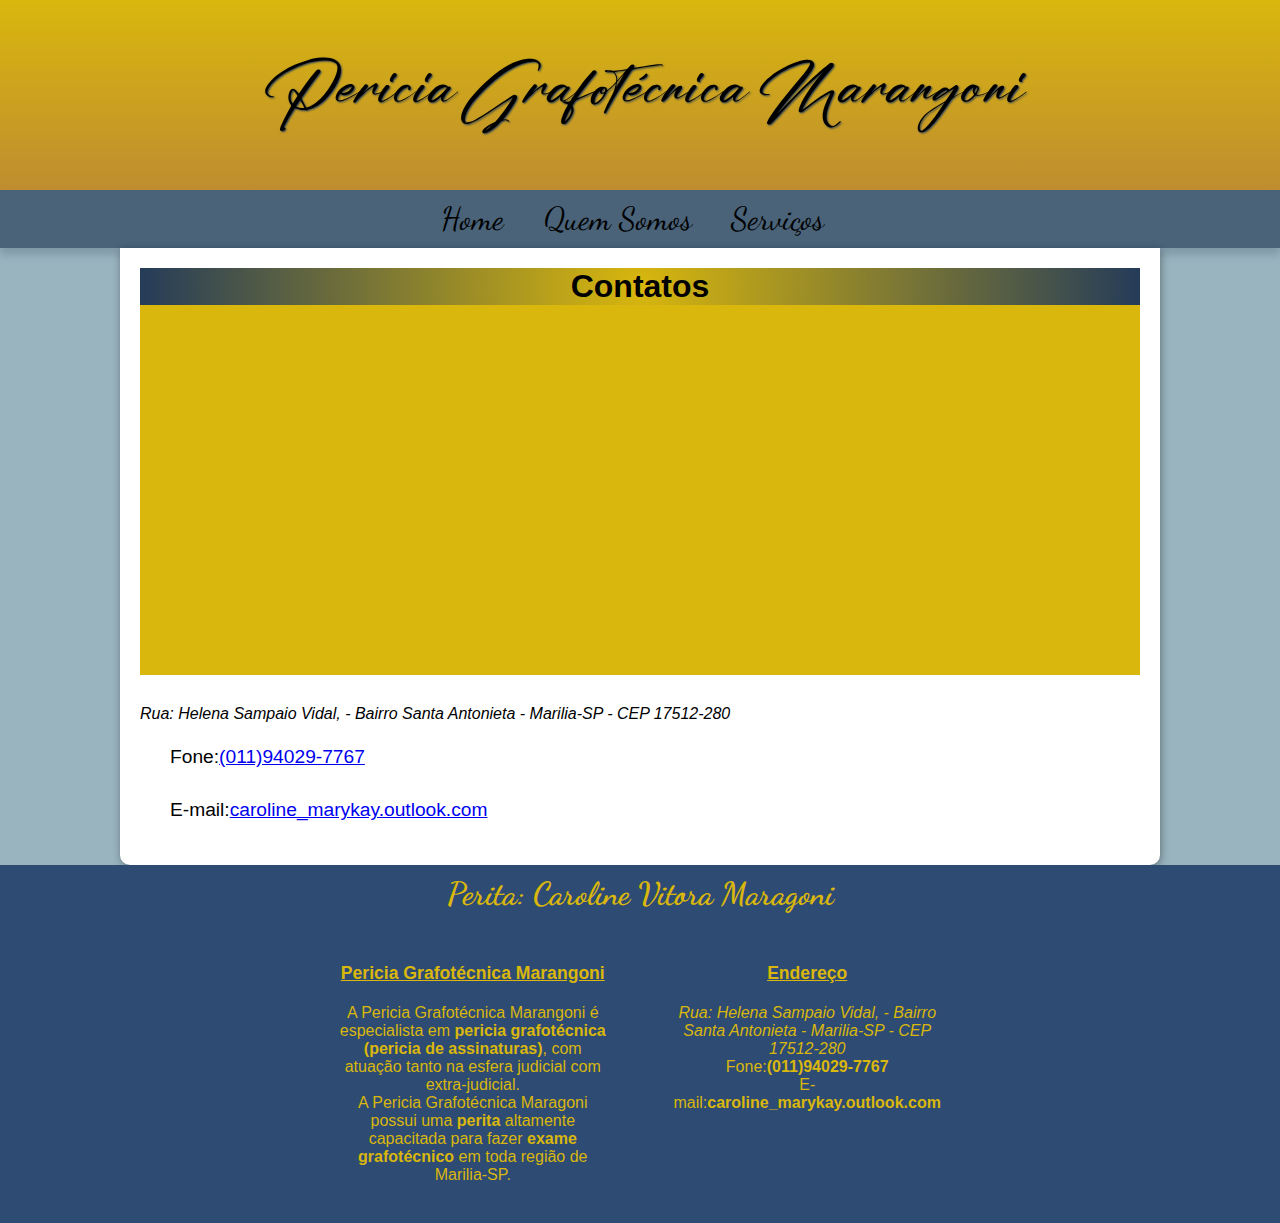
==== contatos.html @ fcf4324d "atualização 2.1" ====
<!DOCTYPE html>
<html lang="pt-br">
<head>
    <meta charset="UTF-8">
    <meta http-equiv="X-UA-Compatible" content="IE=edge">
    <meta name="viewport" content="width=device-width, initial-scale=1.0"> <link rel="shortcut icon" href="favicon.ico" type="image/x-icon"> <link rel="stylesheet" href="estilos/style.css">
    <title>Perita Grafotécnica</title>
    <style>
        #mapa{
            position: relative;
            background-color: #D9B70D;
            margin: 0px 0px 30px 0px;
            padding-bottom: 37%;

        }

        div#mapa > iframe{
            position: absolute;
            left: 5%;
            top: 5%;
            width: 90%;
            height: 90%;

        }
    </style>
</head>
<body>
    <header>
        <h1>Pericia Grafotécnica Marangoni</h1>
    </header>
    <nav>
        <a href="index.html">Home</a>
        <a href="quemsomos.html">Quem Somos</a>
        <a href="serviços.html">Serviços</a>
    </nav>
    <main>
        <article>
            <h1>Contatos</h1>
            <div id="mapa">
                <iframe src="https://www.google.com/maps/embed?pb=!1m18!1m12!1m3!1d29560.695865840724!2d-49.9866857540838!3d-22.160760769749547!2m3!1f0!2f0!3f0!3m2!1i1024!2i768!4f13.1!3m3!1m2!1s0x94bfd42fa71d3031%3A0xed789d579c9b413a!2sJardim%20Santa%20Antonieta%2C%20Mar%C3%ADlia%20-%20SP!5e0!3m2!1spt-BR!2sbr!4v1673615536294!5m2!1spt-BR!2sbr" width="600" height="450" style="border:0;" allowfullscreen="" loading="lazy" referrerpolicy="no-referrer-when-downgrade"></iframe>
            </div>
            <address>Rua: Helena Sampaio Vidal,  - Bairro Santa Antonieta - Marilia-SP - CEP 17512-280</address>
            <p>Fone:<a href="tel:+5511940297767">(011)94029-7767</a></p> 
            
            <p>E-mail:<E-mail><a href="#">caroline_marykay.outlook.com</a></E-mail></p>

        </article>
    </main>
    <footer>

        <h1>Perita: <strong>Caroline Vitora Maragoni</strong></h1>
    
        <div class="footer" id="especialidade">
            <h4>Pericia Grafotécnica Marangoni</h4>
            <p>A Pericia Grafotécnica Marangoni é especialista em <a href="#">pericia grafotécnica (pericia de assinaturas)</a>, com atuação tanto na esfera judicial com extra-judicial.</p>
            <p>A Pericia Grafotécnica Maragoni possui uma <a href="#">perita</a> altamente capacitada para fazer <a href="#">exame grafotécnico</a> em toda região de Marilia-SP.</p>
        </div>
        <div class="footer" id="endereço">
            <h4>Endereço</h4>
            <address>Rua: Helena Sampaio Vidal,  - Bairro Santa Antonieta - Marilia-SP - CEP 17512-280</address>
            
            <p>Fone:<a href="tel:+5511940297767">(011)94029-7767</a></p> 
            
            <p>E-mail:<E-mail><a href="#">caroline_marykay.outlook.com</a></E-mail></p>
        </div>
        
    </footer>
</body>
</html>
---- estilos/style.css ----
@charset "UTF-8";

@import url('https://fonts.googleapis.com/css2?family=Dancing+Script:wght@400;500;600;700&display=swap');

@font-face {
    font-family: 'Australia';
    src: url(../fontes/Australia\ Custom\ Italic.otf) format(opentype);
    font-weight: normal;
}

*:root{
    --cor0:#2D4B73;
    --cor1:#253C59;
    --cor2:#99B4BF;
    --cor3:#D9B70D;
    --cor4:#BF8D30;
    
    --fonte-padrão: Arial, verdana, Helvetica, sans-serif;
    --fonte-destaque: 'Australia', cursive;
    --fonte-manuscrita:  'Dancing Script', cursive;
}
body{
    background-color: var(--cor2);
    font-family: var(--fonte-padrão);
}

*{
    padding: 0px;
    margin: 0px;
}

header{
    background-image: linear-gradient(to bottom, var(--cor3), var(--cor4));
    min-height: 150px;
    text-align: center;
    padding-top: 40px;
}

header > h1{
    font-family: 'Australia';
    font-size: 4em;
    font-weight: normal;
    text-shadow: 1px 1px 2px var(--cor1);
}

nav{
    background-color: #253c59ad;
    padding: 10px;
    text-align: center;
    box-shadow: 0px 7px 7px rgba(37, 60, 89, 0.205);

}

nav > a{
    color: black;
    padding: 10px;
    border-radius: 5px;
    text-decoration: none;
    font-family: var(--fonte-manuscrita);
    font-size: 2em;
    margin-right: 15px;
    transition-duration: .6s;

}

nav > a:hover{
    background-color: var(--cor1);
    color: var(--cor3);

}

main{
    font-family: var(--fonte-padrão);
    min-width: 300px;
    max-width: 1000px;
    margin: auto;
    padding: 20px;
    background-color: white;
    border-radius: 0px 0px 10px 10px;
    box-shadow: 1px 2px 8px 0px rgba(0, 0, 0, 0.356);
}

main h1{
    background-image: radial-gradient(circle, var(--cor3), var(--cor1));
    text-align: center;
    font-size: 2em;
    
}

main p{
    font-size: 1.2em;
    text-align: justify;
    text-indent: 30px;
    line-height: 2em;
    margin: 15px 0px;
}

picture{
    
    max-width: 800px;
    height: 200px;

}

figure{
    
    max-width: 800px;
    height: 400px;
    margin: auto;

    
}

figure > img{
    width: 100%;
    height: 100%;
}

footer{
    background-color: var(--cor0);
    color: var(--cor3);
    padding: 10px;
    text-align: center;
}

footer h1{
    font-family: var(--fonte-manuscrita);
    font-size: 2em;
    padding-bottom: 20px;
    

}
div h4{
    padding-bottom: 20px;
    text-decoration: underline;
    font-size: 1.1em;
}

div.footer{
    display: inline-block;
    width: 270px;
    height: 220px;
    vertical-align: top;
    text-align: center;
    padding: 30px;

}
    

footer a {
    text-decoration: none;
    font-weight: bolder;
    color: var(--cor3);
}
    
footer a:hover{
    background-color: var(--cor2);
    color: var(--cor1);
    text-decoration: underline;
}
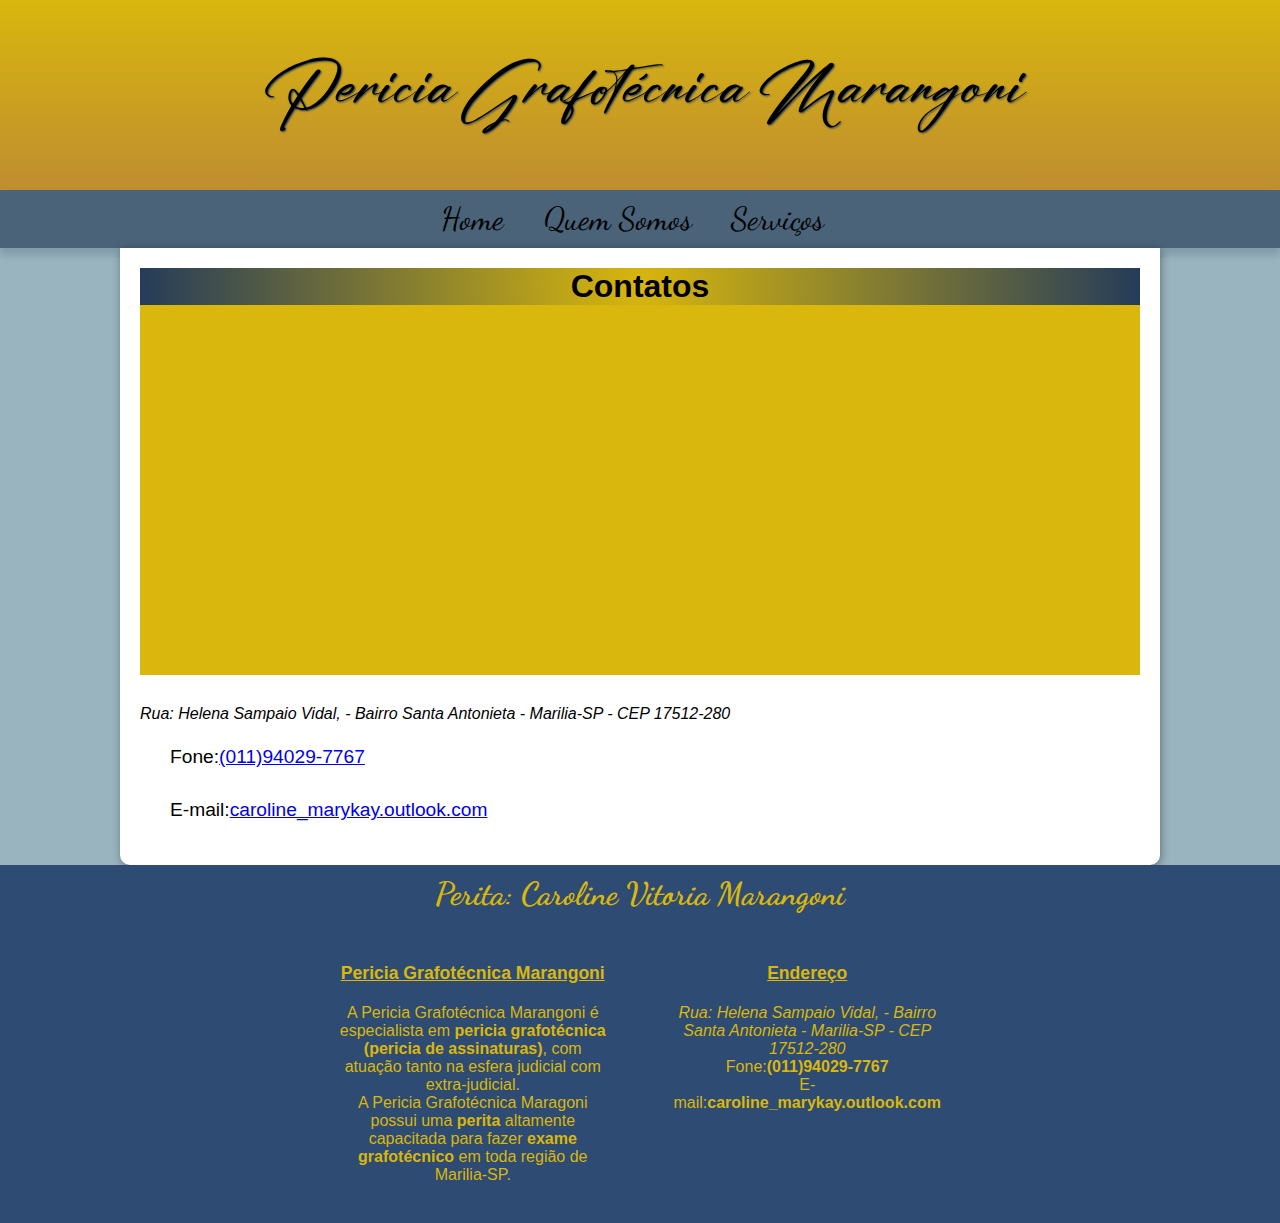
==== commit 3653f5f3: "atualização 2.1" ====
--- a/contatos.html
+++ b/contatos.html
@@ -22,6 +22,8 @@
             height: 90%;
 
         }
+
+
     </style>
 </head>
 <body>
@@ -42,13 +44,13 @@
             <address>Rua: Helena Sampaio Vidal,  - Bairro Santa Antonieta - Marilia-SP - CEP 17512-280</address>
             <p>Fone:<a href="tel:+5511940297767">(011)94029-7767</a></p> 
             
-            <p>E-mail:<E-mail><a href="#">caroline_marykay.outlook.com</a></E-mail></p>
+            <p>E-mail:<E-mail><a href="mailto:caroline_marykay.outlook.com">caroline_marykay.outlook.com</a></E-mail></p>
 
         </article>
     </main>
     <footer>
 
-        <h1>Perita: <strong>Caroline Vitora Maragoni</strong></h1>
+        <h1>Perita: <strong>Caroline Vitoria Marangoni</strong></h1>
     
         <div class="footer" id="especialidade">
             <h4>Pericia Grafotécnica Marangoni</h4>
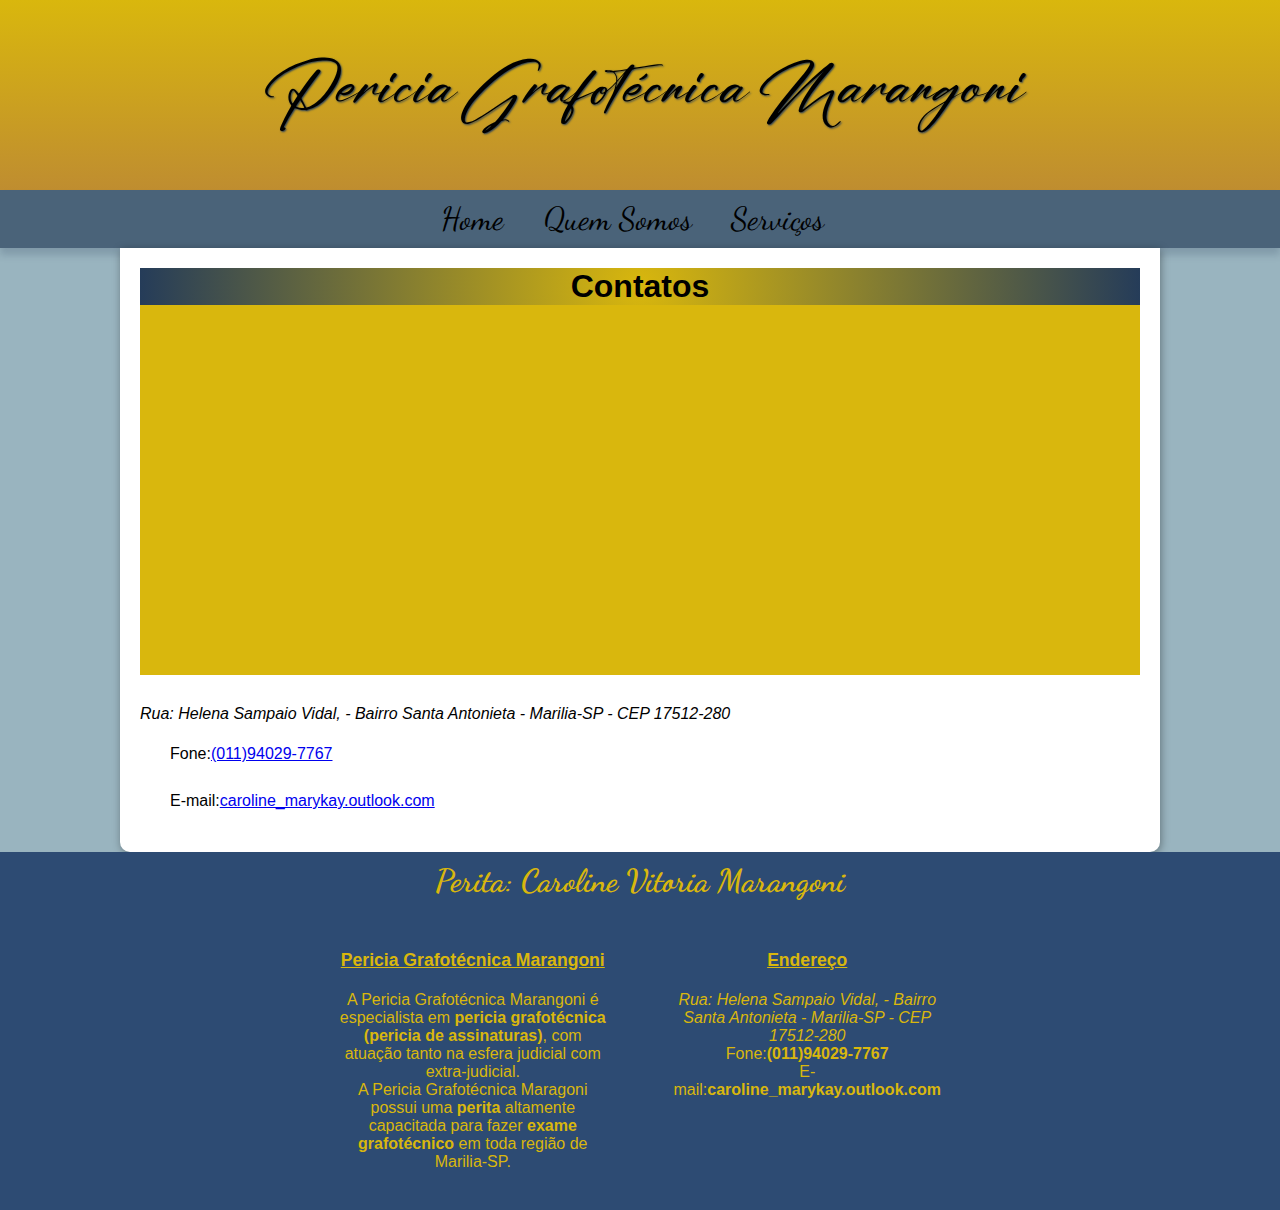
==== commit 40b8b2b9: "Update contatos.html" ====
--- a/contatos.html
+++ b/contatos.html
@@ -21,6 +21,10 @@
             width: 90%;
             height: 90%;
 
+        }
+
+        article p{
+            font-size: 1em;
         }
 
 
--- a/estilos/style.css
+++ b/estilos/style.css
@@ -42,6 +42,7 @@
     font-weight: normal;
     text-shadow: 1px 1px 2px var(--cor1);
 }
+
 
 nav{
     background-color: #253c59ad;
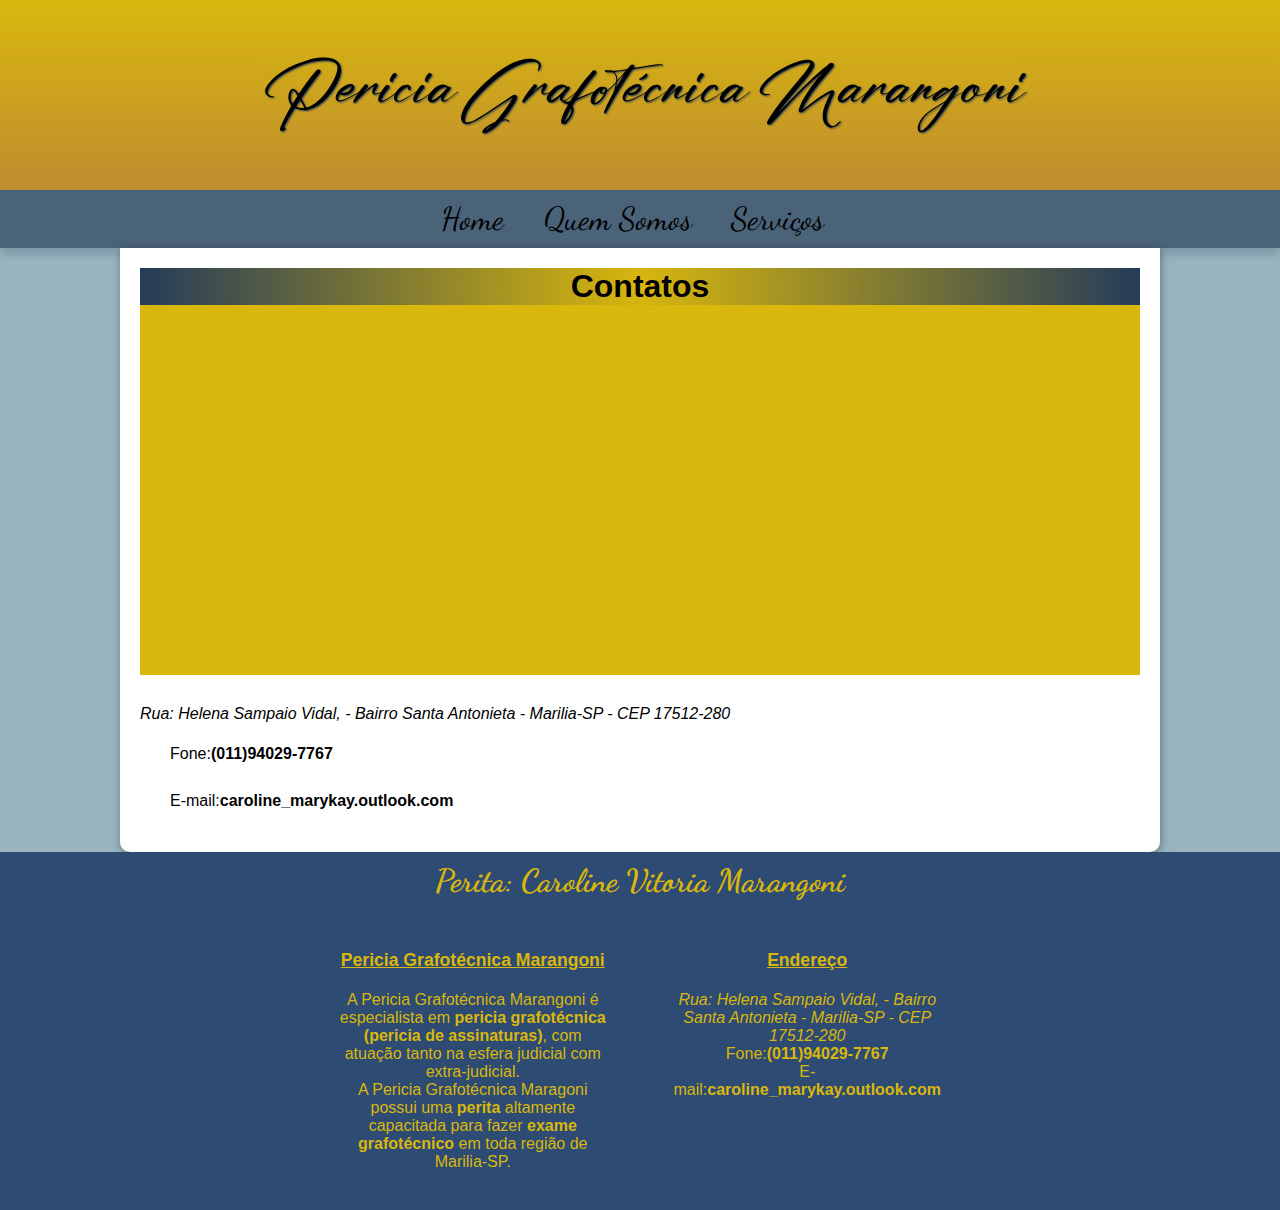
==== commit 3f4bcb7f: "Update contatos.html" ====
--- a/contatos.html
+++ b/contatos.html
@@ -25,7 +25,22 @@
 
         article p{
             font-size: 1em;
+            
         }
+
+        article a {
+            text-decoration: none;
+            color: black;
+            font-weight: bolder;
+        }
+
+        article a:hover{
+            text-decoration: underline;
+            background-color: #2D4B73;
+            color: #D9B70D;
+        }
+
+      
 
 
     </style>
@@ -67,7 +82,7 @@
             
             <p>Fone:<a href="tel:+5511940297767">(011)94029-7767</a></p> 
             
-            <p>E-mail:<E-mail><a href="#">caroline_marykay.outlook.com</a></E-mail></p>
+            <p>E-mail:<E-mail><a href="mailto:caroline_marykay.outlook.com">caroline_marykay.outlook.com</a></E-mail></p>
         </div>
         
     </footer>
